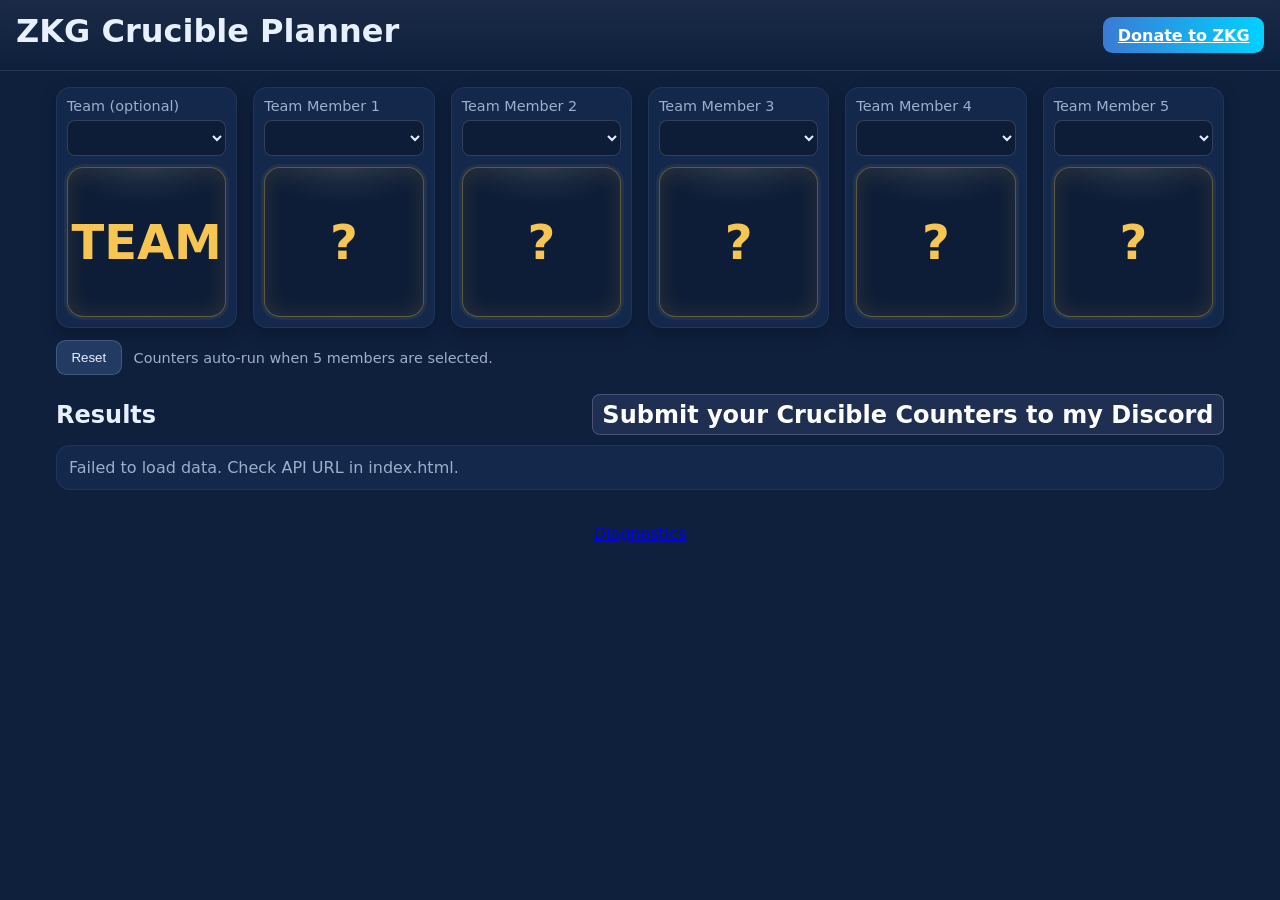
==== index.html @ 0a188617 "Add files via upload" ====
<!doctype html>
<html lang="en">
<head>
  <meta charset="utf-8"/>
  <meta name="viewport" content="width=device-width,initial-scale=1"/>
  <title>ZKG Crucible Planner</title>
  <link rel="stylesheet" href="style.css"/>
  <script>window.API_URL="https://script.google.com/macros/s/AKfycbxBBpP4u__o5K0n8NfkUtB1ZfH3pSn6YLSV9MHGACX_9JZvecVWmolA3_WQYugJOlbajw/exec";</script>
</head>
<body>
<header class="topbar">
  <div class="brand">
    <img src="emblem.png" alt="ZKG" class="emblem" onerror="this.style.display='none'"/>
    <h1>ZKG Crucible Planner</h1>
  </div>
  <div class="actions">
    <a class="btn btn-donate" href="https://streamelements.com/zerokoolgamer-4649/tip" target="_blank" rel="noopener">Donate to ZKG</a>
  </div>
</header>

<main class="container">
  <section class="filters">
    <div class="row">
      <div class="dropdown-block">
        <label>Team (optional)</label>
        <select id="teamSelect"></select>
        <div class="preview"><div class="missing-ph">TEAM</div></div>
      </div>
      <div class="dropdown-block">
        <label>Team Member 1</label>
        <select class="charSelect"></select>
        <div class="preview"><img/><div class="missing-ph">?</div></div>
      </div>
      <div class="dropdown-block">
        <label>Team Member 2</label>
        <select class="charSelect"></select>
        <div class="preview"><img/><div class="missing-ph">?</div></div>
      </div>
      <div class="dropdown-block">
        <label>Team Member 3</label>
        <select class="charSelect"></select>
        <div class="preview"><img/><div class="missing-ph">?</div></div>
      </div>
      <div class="dropdown-block">
        <label>Team Member 4</label>
        <select class="charSelect"></select>
        <div class="preview"><img/><div class="missing-ph">?</div></div>
      </div>
      <div class="dropdown-block">
        <label>Team Member 5</label>
        <select class="charSelect"></select>
        <div class="preview"><img/><div class="missing-ph">?</div></div>
      </div>
    </div>
    <div class="actions-inline">
      <button id="resetBtn" class="btn">Reset</button>
      <span id="autoHint" class="hint">Counters auto‑run when 5 members are selected.</span>
    </div>
    <div id="loadingLine" class="searching hidden">Searching…</div>
  </section>

  <h2 class="results-title">
    Results
    <a class="discord-link" href="https://discord.gg/c23YXnUWb6" target="_blank" rel="noopener">
      <span>Submit your Crucible Counters to my <strong>Discord</strong></span>
    </a>
  </h2>

  <section id="result" class="results muted">Choose exactly 5 characters to search.</section>
</main>

<footer class="foot">
  <a href="diagnostics.html" target="_blank" rel="noopener">Diagnostics</a>
</footer>

<script src="script.js"></script>
</body>
</html>
---- style.css ----
/* ZKG v4.78 minimal UI */
:root{
  --bg:#0f203d;
  --card:#13284b;
  --text:#e6f0ff;
  --muted:#9bb0cc;
  --gold:#f6c552;
  --accent:#3aa0ff;
  --accent-soft:#d6ecff;
  --outline:rgba(246,197,82,.35);
}
*{box-sizing:border-box}
html,body{margin:0;height:100%;background:var(--bg);color:var(--text);font-family:Inter,system-ui,Segoe UI,Roboto,Helvetica,Arial,sans-serif;}
h1,h2,h3{margin:0 0 .5rem}
.topbar{position:sticky;top:0;z-index:5;background:linear-gradient(180deg,rgba(255,255,255,.05),rgba(255,255,255,0));backdrop-filter:blur(6px);display:flex;justify-content:space-between;align-items:center;padding:.75rem 1rem;border-bottom:1px solid rgba(255,255,255,.06)}
.brand{display:flex;gap:.6rem;align-items:center}
.emblem{width:28px;height:28px;border-radius:8px}
.btn{background:#233b63;border:1px solid rgba(255,255,255,.15);color:var(--text);padding:.55rem .9rem;border-radius:.6rem;cursor:pointer}
.btn:hover{border-color:var(--accent)}
.btn-donate{background:linear-gradient(90deg,#3a7bd5,#00d2ff);color:white;border:none;font-weight:700}
.container{max-width:1200px;margin:0 auto;padding:1rem}
.filters .row{display:grid;grid-template-columns:repeat(6,1fr);gap:16px}
.dropdown-block{background:var(--card);padding:10px;border-radius:14px;border:1px solid rgba(255,255,255,.06);box-shadow:0 6px 16px rgba(0,0,0,.25)}
.dropdown-block label{display:block;font-size:.9rem;color:var(--muted);margin-bottom:.35rem}
select{width:100%;padding:.55rem;border-radius:.5rem;border:1px solid rgba(255,255,255,.15);background:#0e1d37;color:var(--text)}
.preview{margin-top:.7rem;display:flex;align-items:center;justify-content:center;height:150px;border-radius:16px;
  background:radial-gradient(140px 60px at 50% 0%,rgba(255,255,255,.08),transparent 60%),#0e1d37;border:1px solid var(--outline);
  box-shadow:0 0 0 3px rgba(246,197,82,.06),0 0 22px rgba(246,197,82,.12) inset;}
.preview img{max-height:120px;display:none}
.missing-ph{width:100%;height:100%;display:flex;align-items:center;justify-content:center;color:var(--gold);font-size:48px;font-weight:800}
.actions-inline{display:flex;align-items:center;gap:12px;margin-top:.75rem}
.hint{color:var(--muted);font-size:.9rem}
.searching{margin-top:8px;color:var(--accent);font-weight:700;animation:pulse 1.6s ease-in-out infinite}
.hidden{display:none}
@keyframes pulse{0%{opacity:.25}50%{opacity:1}100%{opacity:.25}}

.results-title{display:flex;align-items:center;gap:14px;margin:1.2rem 0 .6rem}
.discord-link{margin-left:auto;background:#1e2f52;border:1px solid rgba(255,255,255,.18);padding:.35rem .6rem;border-radius:.5rem;text-decoration:none;color:#fff}
.results{background:var(--card);border-radius:14px;border:1px solid rgba(255,255,255,.06);padding:12px}
.muted{color:var(--muted)}
.match-card{border-top:1px solid rgba(255,255,255,.06);padding-top:12px;margin-top:12px}
.counter-grid{display:grid;grid-template-columns:repeat(2,1fr);gap:14px}
.counter-box{background:#0e1d37;border:1px solid var(--outline);border-radius:14px;padding:12px;text-align:center}
.counter-box img{max-width:160px}
.counter-info{display:flex;flex-wrap:wrap;gap:16px;align-items:center;margin-top:10px;color:var(--accent-soft)}
.counter-info .label{color:#cfe6ff;font-weight:700;margin-right:6px}
.tcp-red{color:#ff6a6a;font-weight:800}
.tcp-green{color:#33e28a;font-weight:800}
.foot{padding:18px;color:var(--muted);text-align:center}
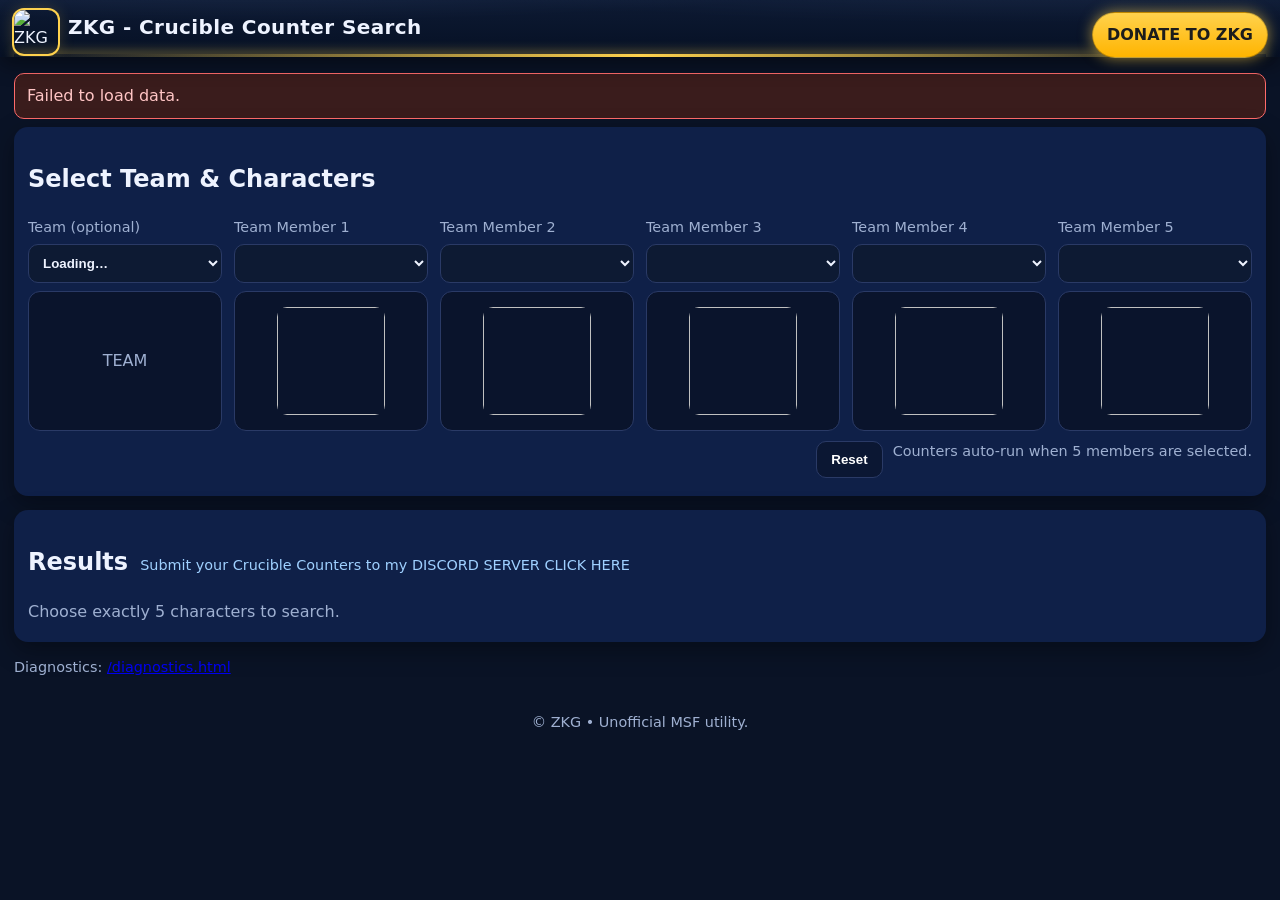
==== commit cfc5a21f: "Add files via upload" ====
--- a/index.html
+++ b/index.html
@@ -1,78 +1,69 @@
-<!doctype html>
+<!DOCTYPE html>
 <html lang="en">
 <head>
-  <meta charset="utf-8"/>
-  <meta name="viewport" content="width=device-width,initial-scale=1"/>
-  <title>ZKG Crucible Planner</title>
-  <link rel="stylesheet" href="style.css"/>
-  <script>window.API_URL="https://script.google.com/macros/s/AKfycbxBBpP4u__o5K0n8NfkUtB1ZfH3pSn6YLSV9MHGACX_9JZvecVWmolA3_WQYugJOlbajw/exec";</script>
+  <meta charset="utf-8" />
+  <meta name="viewport" content="width=device-width, initial-scale=1" />
+  <title>ZKG Crucible COUNTER LIST</title>
+  <link rel="stylesheet" href="style.css" />
 </head>
 <body>
-<header class="topbar">
-  <div class="brand">
-    <img src="emblem.png" alt="ZKG" class="emblem" onerror="this.style.display='none'"/>
-    <h1>ZKG Crucible Planner</h1>
-  </div>
-  <div class="actions">
-    <a class="btn btn-donate" href="https://streamelements.com/zerokoolgamer-4649/tip" target="_blank" rel="noopener">Donate to ZKG</a>
-  </div>
-</header>
+  <a class="donateBtn" href="https://streamelements.com/zerokoolgamer-4649/tip" target="_blank" rel="noopener noreferrer">DONATE TO ZKG</a>
 
-<main class="container">
-  <section class="filters">
-    <div class="row">
-      <div class="dropdown-block">
-        <label>Team (optional)</label>
-        <select id="teamSelect"></select>
-        <div class="preview"><div class="missing-ph">TEAM</div></div>
+  <header class="hdr">
+    <div class="brand">
+      <img src="assets/zkg_badge.png" class="badge" alt="ZKG Emblem" />
+      <h1>ZKG - Crucible Counter Search</h1>
+    </div>
+    <div class="energy"></div>
+    <div class="goldline"></div>
+  </header>
+
+  <main class="container">
+    <a class="hiddenAdmin" href="diagnostics.html" aria-label="Admin diagnostics"></a>
+
+    <div id="errorBox" class="error" style="display:none"></div>
+    <div id="loadingSpinner" class="loading"><div class="spinner"></div><span>Loading data…</span></div>
+
+    <section class="card">
+      <h2>Select Team & Characters</h2>
+      <div class="row6">
+        <div class="slot">
+          <label>Team (optional)</label>
+          <select id="teamSelect"><option>Loading…</option></select>
+          <div class="portrait ph"></div>
+          <div id="teamLoadingMsg" class="loadingMsg" style="display:none"></div>
+        </div>
+        <div class="slot"><label>Team Member 1</label><select id="char1" class="char-select"></select><div class="portrait"><img id="charImg1" alt=""></div></div>
+        <div class="slot"><label>Team Member 2</label><select id="char2" class="char-select"></select><div class="portrait"><img id="charImg2" alt=""></div></div>
+        <div class="slot"><label>Team Member 3</label><select id="char3" class="char-select"></select><div class="portrait"><img id="charImg3" alt=""></div></div>
+        <div class="slot"><label>Team Member 4</label><select id="char4" class="char-select"></select><div class="portrait"><img id="charImg4" alt=""></div></div>
+        <div class="slot"><label>Team Member 5</label><select id="char5" class="char-select"></select><div class="portrait"><img id="charImg5" alt=""></div></div>
       </div>
-      <div class="dropdown-block">
-        <label>Team Member 1</label>
-        <select class="charSelect"></select>
-        <div class="preview"><img/><div class="missing-ph">?</div></div>
+      <div class="actions">
+        <button id="resetBtn" class="btn">Reset</button>
+        <span class="muted small">Counters auto-run when 5 members are selected.</span>
       </div>
-      <div class="dropdown-block">
-        <label>Team Member 2</label>
-        <select class="charSelect"></select>
-        <div class="preview"><img/><div class="missing-ph">?</div></div>
+    </section>
+
+    <section class="card">
+      <div class="resultsHeader">
+        <h2>Results</h2>
+        <div class="subheader">Submit your Crucible Counters to my <a class="subLink" href="https://discord.gg/c23YXnUWb6" target="_blank" rel="noopener noreferrer">DISCORD SERVER CLICK HERE</a></div>
       </div>
-      <div class="dropdown-block">
-        <label>Team Member 3</label>
-        <select class="charSelect"></select>
-        <div class="preview"><img/><div class="missing-ph">?</div></div>
-      </div>
-      <div class="dropdown-block">
-        <label>Team Member 4</label>
-        <select class="charSelect"></select>
-        <div class="preview"><img/><div class="missing-ph">?</div></div>
-      </div>
-      <div class="dropdown-block">
-        <label>Team Member 5</label>
-        <select class="charSelect"></select>
-        <div class="preview"><img/><div class="missing-ph">?</div></div>
-      </div>
-    </div>
-    <div class="actions-inline">
-      <button id="resetBtn" class="btn">Reset</button>
-      <span id="autoHint" class="hint">Counters auto‑run when 5 members are selected.</span>
-    </div>
-    <div id="loadingLine" class="searching hidden">Searching…</div>
-  </section>
+      <div id="results" class="results muted">Choose exactly 5 characters to search.</div>
+    </section>
 
-  <h2 class="results-title">
-    Results
-    <a class="discord-link" href="https://discord.gg/c23YXnUWb6" target="_blank" rel="noopener">
-      <span>Submit your Crucible Counters to my <strong>Discord</strong></span>
-    </a>
-  </h2>
+    <p class="muted small">Diagnostics: <a href="diagnostics.html">/diagnostics.html</a></p>
+  </main>
 
-  <section id="result" class="results muted">Choose exactly 5 characters to search.</section>
-</main>
+  <button id="backToTop" class="backTop" aria-label="Back to top" title="Back to top">↑</button>
 
-<footer class="foot">
-  <a href="diagnostics.html" target="_blank" rel="noopener">Diagnostics</a>
-</footer>
+  <footer class="ftr muted small">© ZKG • Unofficial MSF utility.</footer>
 
-<script src="script.js"></script>
+  <script>
+    const backend_url = "https://script.google.com/macros/s/AKfycbxBBpP4u__o5K0n8NfkUtB1ZfH3pSn6YLSV9MHGACX_9JZvecVWmolA3_WQYugJOlbajw/exec";
+    const PORTRAIT_BASE = "https://zerokoolgaming-zkg.github.io/zkg-crucible-planner/png/";
+  </script>
+  <script src="script.js"></script>
 </body>
 </html>
--- a/style.css
+++ b/style.css
@@ -1,49 +1,66 @@
-/* ZKG v4.78 minimal UI */
-:root{
-  --bg:#0f203d;
-  --card:#13284b;
-  --text:#e6f0ff;
-  --muted:#9bb0cc;
-  --gold:#f6c552;
-  --accent:#3aa0ff;
-  --accent-soft:#d6ecff;
-  --outline:rgba(246,197,82,.35);
-}
-*{box-sizing:border-box}
-html,body{margin:0;height:100%;background:var(--bg);color:var(--text);font-family:Inter,system-ui,Segoe UI,Roboto,Helvetica,Arial,sans-serif;}
-h1,h2,h3{margin:0 0 .5rem}
-.topbar{position:sticky;top:0;z-index:5;background:linear-gradient(180deg,rgba(255,255,255,.05),rgba(255,255,255,0));backdrop-filter:blur(6px);display:flex;justify-content:space-between;align-items:center;padding:.75rem 1rem;border-bottom:1px solid rgba(255,255,255,.06)}
-.brand{display:flex;gap:.6rem;align-items:center}
-.emblem{width:28px;height:28px;border-radius:8px}
-.btn{background:#233b63;border:1px solid rgba(255,255,255,.15);color:var(--text);padding:.55rem .9rem;border-radius:.6rem;cursor:pointer}
-.btn:hover{border-color:var(--accent)}
-.btn-donate{background:linear-gradient(90deg,#3a7bd5,#00d2ff);color:white;border:none;font-weight:700}
-.container{max-width:1200px;margin:0 auto;padding:1rem}
-.filters .row{display:grid;grid-template-columns:repeat(6,1fr);gap:16px}
-.dropdown-block{background:var(--card);padding:10px;border-radius:14px;border:1px solid rgba(255,255,255,.06);box-shadow:0 6px 16px rgba(0,0,0,.25)}
-.dropdown-block label{display:block;font-size:.9rem;color:var(--muted);margin-bottom:.35rem}
-select{width:100%;padding:.55rem;border-radius:.5rem;border:1px solid rgba(255,255,255,.15);background:#0e1d37;color:var(--text)}
-.preview{margin-top:.7rem;display:flex;align-items:center;justify-content:center;height:150px;border-radius:16px;
-  background:radial-gradient(140px 60px at 50% 0%,rgba(255,255,255,.08),transparent 60%),#0e1d37;border:1px solid var(--outline);
-  box-shadow:0 0 0 3px rgba(246,197,82,.06),0 0 22px rgba(246,197,82,.12) inset;}
-.preview img{max-height:120px;display:none}
-.missing-ph{width:100%;height:100%;display:flex;align-items:center;justify-content:center;color:var(--gold);font-size:48px;font-weight:800}
-.actions-inline{display:flex;align-items:center;gap:12px;margin-top:.75rem}
-.hint{color:var(--muted);font-size:.9rem}
-.searching{margin-top:8px;color:var(--accent);font-weight:700;animation:pulse 1.6s ease-in-out infinite}
-.hidden{display:none}
-@keyframes pulse{0%{opacity:.25}50%{opacity:1}100%{opacity:.25}}
+:root{--bg:#0a1326;--bg2:#0d1a33;--card:#0f2048;--text:#eef3ff;--muted:#9fb0d1;--accent:#58a3ff;--gold:#ffd24d;--lightblue:#9fd0ff}
+*{box-sizing:border-box} html,body{margin:0;background:var(--bg);color:var(--text);font:16px/1.5 system-ui,Segoe UI,Roboto,Arial}
+/* Floating DONATE button */
+.donateBtn{position:fixed;top:12px;right:12px;z-index:1000;background:linear-gradient(180deg,#ffd24d,#ffb400);color:#1c1c1c;
+  padding:10px 14px;border-radius:999px;font-weight:800;text-decoration:none;border:1px solid rgba(0,0,0,.25);
+  box-shadow:0 0 14px rgba(255,210,77,.6);transform:translateZ(0);transition:box-shadow .25s, transform .2s}
+.donateBtn:hover{box-shadow:0 0 16px #9fd0ff, 0 0 30px rgba(159,208,255,.4); transform:scale(1.03)}
 
-.results-title{display:flex;align-items:center;gap:14px;margin:1.2rem 0 .6rem}
-.discord-link{margin-left:auto;background:#1e2f52;border:1px solid rgba(255,255,255,.18);padding:.35rem .6rem;border-radius:.5rem;text-decoration:none;color:#fff}
-.results{background:var(--card);border-radius:14px;border:1px solid rgba(255,255,255,.06);padding:12px}
-.muted{color:var(--muted)}
-.match-card{border-top:1px solid rgba(255,255,255,.06);padding-top:12px;margin-top:12px}
-.counter-grid{display:grid;grid-template-columns:repeat(2,1fr);gap:14px}
-.counter-box{background:#0e1d37;border:1px solid var(--outline);border-radius:14px;padding:12px;text-align:center}
-.counter-box img{max-width:160px}
-.counter-info{display:flex;flex-wrap:wrap;gap:16px;align-items:center;margin-top:10px;color:var(--accent-soft)}
-.counter-info .label{color:#cfe6ff;font-weight:700;margin-right:6px}
-.tcp-red{color:#ff6a6a;font-weight:800}
-.tcp-green{color:#33e28a;font-weight:800}
-.foot{padding:18px;color:var(--muted);text-align:center}
+/* Header */
+.hdr{position:sticky;top:0;background:linear-gradient(180deg,#0d1a33,#061024);box-shadow:0 8px 20px rgba(0,0,0,.4);padding:10px 14px 0;z-index:10;overflow:hidden}
+.brand{display:flex;align-items:center;gap:10px}
+.brand .badge{width:44px;height:44px;border-radius:10px;box-shadow:0 0 0 2px var(--gold),0 0 16px rgba(255,210,77,.25)}
+.hdr h1{margin:0 0 10px 0;font-size:20px;letter-spacing:.4px}
+.energy{position:absolute;inset:0;pointer-events:none;opacity:.28;
+  background-image:url('assets/bg_energy.png'), radial-gradient(ellipse at 20% -40%, rgba(150,180,255,.35), transparent 40%), radial-gradient(ellipse at 80% -30%, rgba(150,180,255,.25), transparent 40%);
+  background-size:cover, auto, auto; background-repeat:no-repeat; background-position:center}
+.goldline{height:3px;background:linear-gradient(90deg,transparent,var(--gold),transparent);box-shadow:0 0 12px var(--gold);animation:glow 2.5s ease-in-out infinite alternate}
+@keyframes glow{from{opacity:.6}to{opacity:1}}
+
+/* Layout */
+.container{max-width:1600px;margin:16px auto;padding:0 14px}
+.card{background:var(--card);border-radius:14px;padding:14px 14px 18px;box-shadow:0 8px 24px rgba(0,0,0,.35);margin-bottom:14px}
+.row6{display:grid;grid-template-columns:repeat(6,1fr);gap:12px}
+.slot label{display:block;color:var(--muted);font-size:.9rem;margin-bottom:6px}
+.slot select{width:100%;padding:10px;border-radius:10px;border:1px solid #2a3a66;background:var(--bg2);color:var(--text);font-weight:600}
+.portrait{margin-top:8px;min-height:140px;border:1px solid #2a3a66;border-radius:12px;display:flex;align-items:center;justify-content:center;background:#0a142c;overflow:hidden;flex-direction:column}
+.portrait img{width:108px;height:108px;border-radius:10px;display:block}
+.portrait.ph::before{content:'TEAM';color:var(--muted)}
+.loadingMsg{margin-top:6px;color:var(--lightblue);font-weight:700;opacity:.9;animation:fadeBlink 1.4s ease-in-out infinite}
+@keyframes fadeBlink{0%{opacity:.55}50%{opacity:1}100%{opacity:.55}}
+.actions{display:flex;gap:10px;justify-content:flex-end;margin-top:10px}
+.btn{appearance:none;border:1px solid #2a3a66;background:#0b1733;color:#fff;padding:10px 14px;border-radius:10px;cursor:pointer;font-weight:700}
+.btn.primary{background:var(--accent);border:none}
+.loading{display:flex;gap:10px;align-items:center;justify-content:center;margin:8px 0 12px}
+.spinner{width:22px;height:22px;border-radius:50%;border:3px solid #27407a;border-top-color:var(--gold);animation:spin 1s linear infinite}
+@keyframes spin{to{transform:rotate(360deg)}}
+.error{background:#3a1c1c;border:1px solid #ff6b6b;color:#ffc5c5;padding:10px 12px;border-radius:10px;margin:8px 0}
+.muted{color:var(--muted)} .small{font-size:.9rem}
+.ftr{text-align:center;padding:18px 8px;color:var(--muted)}
+
+/* Results */
+.resultsHeader{display:flex;align-items:baseline;gap:12px;flex-wrap:wrap}
+.resultsHeader .subheader{font-size:.9rem;color:var(--lightblue)}
+.resultsHeader .subheader .subLink{color:var(--lightblue);text-decoration:none;border-bottom:1px dotted transparent}
+.resultsHeader .subheader .subLink:hover{border-bottom-color:var(--lightblue)}
+.resultsGrid{display:grid;grid-template-columns:repeat(5,1fr);gap:12px;margin-top:12px}
+.resultCard{background:#0b1733;border:1px solid #2a3a66;border-radius:12px;padding:10px;text-align:center}
+.nameTag{color:var(--gold);font-weight:800;margin-bottom:6px}
+.meta{margin-top:10px;color:var(--muted);font-size:.9rem}
+.extras{margin-top:6px;white-space:pre-wrap;color:var(--lightblue);font-size:.95rem}
+
+/* Diagnostics */
+.diag .diaglist{list-style:none;padding:0;margin:10px 0 0 0} .diag .diaglist li{padding:6px 8px;border-radius:8px;margin-bottom:8px}
+.diag .ok{background:#0f2a1f;color:#a8f0c5} .diag .bad{background:#3a1c1c;color:#ffc5c5}
+
+/* Hidden Admin hotspot */
+.hiddenAdmin{position:absolute;top:0;left:0;width:48px;height:48px;opacity:0}
+
+/* Back to top */
+.backTop{position:fixed;right:14px;bottom:18px;width:48px;height:48px;border-radius:999px;background:radial-gradient(circle at 30% 30%, #ffe07a, #ffd24d);
+  color:#1c1c1c;border:1px solid rgba(0,0,0,.25);box-shadow:0 0 14px rgba(255,210,77,.6);cursor:pointer;font-weight:900;font-size:20px;line-height:48px;text-align:center;z-index:999;display:none;transition:box-shadow .2s, transform .2s}
+.backTop:hover{box-shadow:0 0 16px #9fd0ff, 0 0 30px rgba(159,208,255,.4); transform:scale(1.05)}
+
+/* Responsive */
+@media (max-width:1100px){.row6{grid-template-columns:repeat(3,1fr)} .resultsGrid{grid-template-columns:repeat(2,1fr)}}
+@media (max-width:720px){.row6{grid-template-columns:repeat(2,1fr)} .resultsGrid{grid-template-columns:1fr} .portrait img{width:98px;height:98px}}
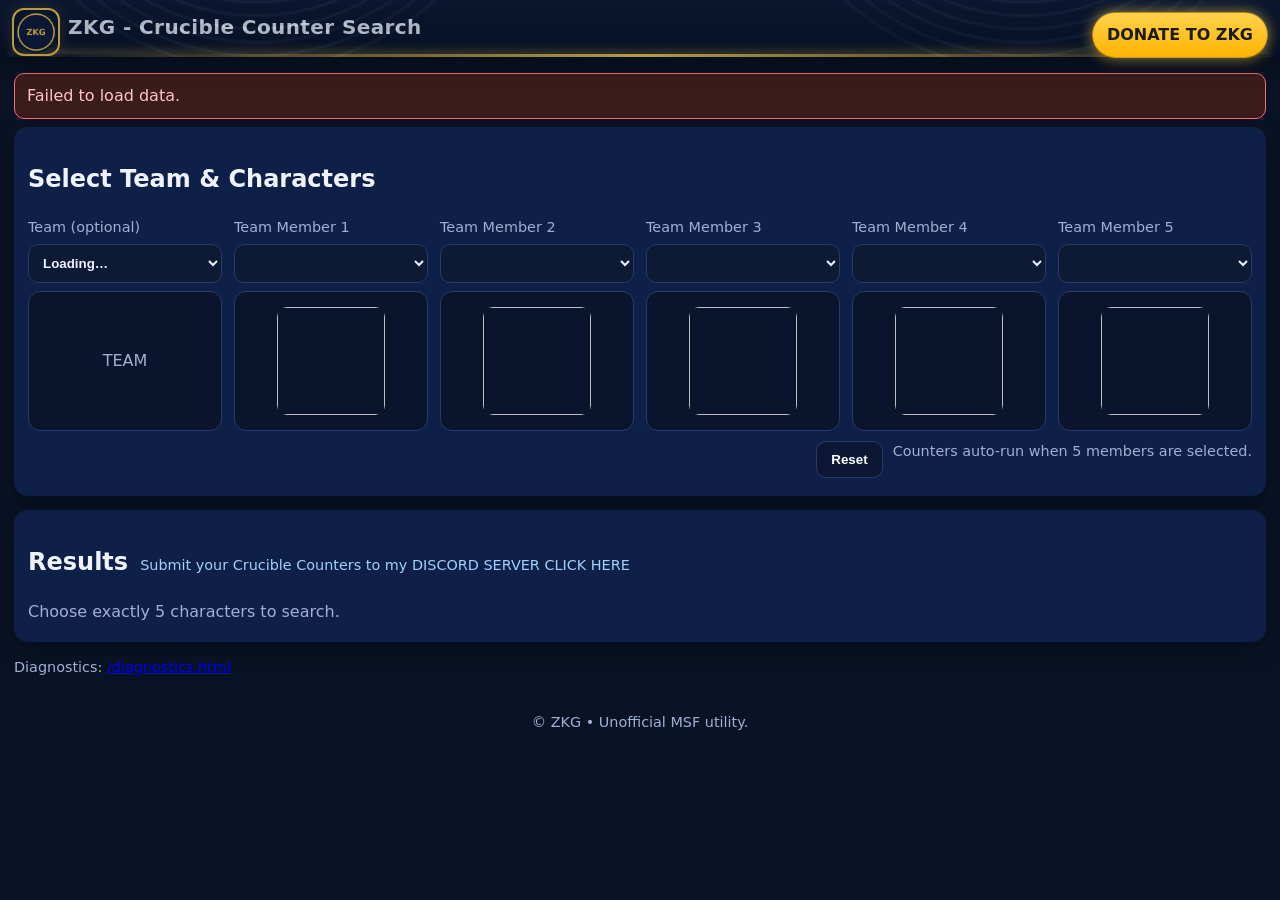
==== commit d19d3543: "Update backend URL in index.html" ====
--- a/index.html
+++ b/index.html
@@ -61,9 +61,9 @@
   <footer class="ftr muted small">© ZKG • Unofficial MSF utility.</footer>
 
   <script>
-    const backend_url = "https://script.google.com/macros/s/AKfycbxBBpP4u__o5K0n8NfkUtB1ZfH3pSn6YLSV9MHGACX_9JZvecVWmolA3_WQYugJOlbajw/exec";
+    const backend_url = "https://script.google.com/macros/s/AKfycbwcrojYNpWjMUw-W6tRKdPlL5n70W9JUqmCX4XfZyWhMEppCFsjtyQHcYqrR87TOHgePQ/exec";
     const PORTRAIT_BASE = "https://zerokoolgaming-zkg.github.io/zkg-crucible-planner/png/";
-  </script>
+  </script> 
   <script src="script.js"></script>
 </body>
 </html>
